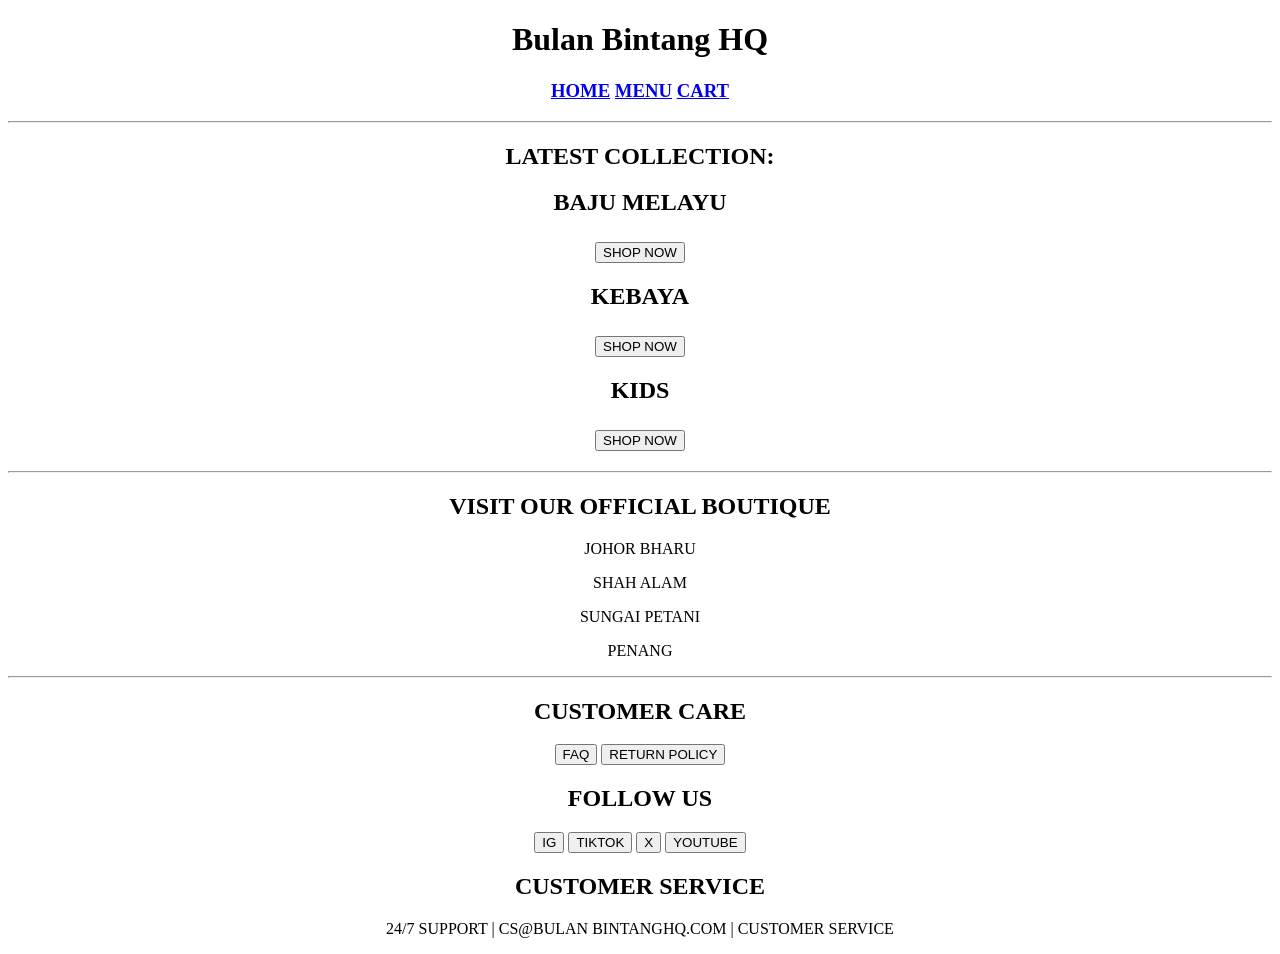
==== index.html @ 90bf2fcb "latest" ====
<!DOCTYPE html>
<html lang="en">
<head>
    <meta charset="UTF-8">
    <meta http-equiv="X-UA-Compatible" content="IE=edge">
    <meta name="viewport" content="width=device-width, initial-scale=1.0">
    <title>Bulan Bintang HQ</title>
</head>
<body> 
    <h1 align="center">Bulan Bintang HQ</h1>

    <h3 align="center">
    <a href="index.html">HOME</a>
    <a href="menu.html">MENU</a>
    <a href="cart.html">CART</a><h3>

    <hr>

    <h2 align="center">LATEST COLLECTION:</h2>

    <h2 align="center">BAJU MELAYU</h2>
    <h2 align="center"><button>SHOP NOW</button></h2>

    <h2 align="center">KEBAYA</h2>
    <h2 align="center"><button>SHOP NOW</button></h2>

    <h2 align="center">KIDS</h2>
    <h2 align="center"><button>SHOP NOW</button></h2>
    

    <hr>

    <h2 align="center">VISIT OUR OFFICIAL BOUTIQUE</h2>

    <P align="center">JOHOR BHARU</P>
    <P align="center">SHAH ALAM</P>
    <P align="center">SUNGAI PETANI</P>
    <p align="center">PENANG</P>

    <hr>

    <h2 align="center">CUSTOMER CARE</h2>
    <p align="center">
        <button>FAQ</button>
        <button>RETURN POLICY</button>
    </p>

    <h2 align="center">FOLLOW US</h2>
    <p align="center">
        <button>IG</button>
        <button>TIKTOK</button>
        <button>X</button>
        <button>YOUTUBE</button>

    <h2 align="center">CUSTOMER SERVICE</h2>
    <P align="center">24/7 SUPPORT | CS@BULAN BINTANGHQ.COM | CUSTOMER SERVICE</P>


</body>
</html>
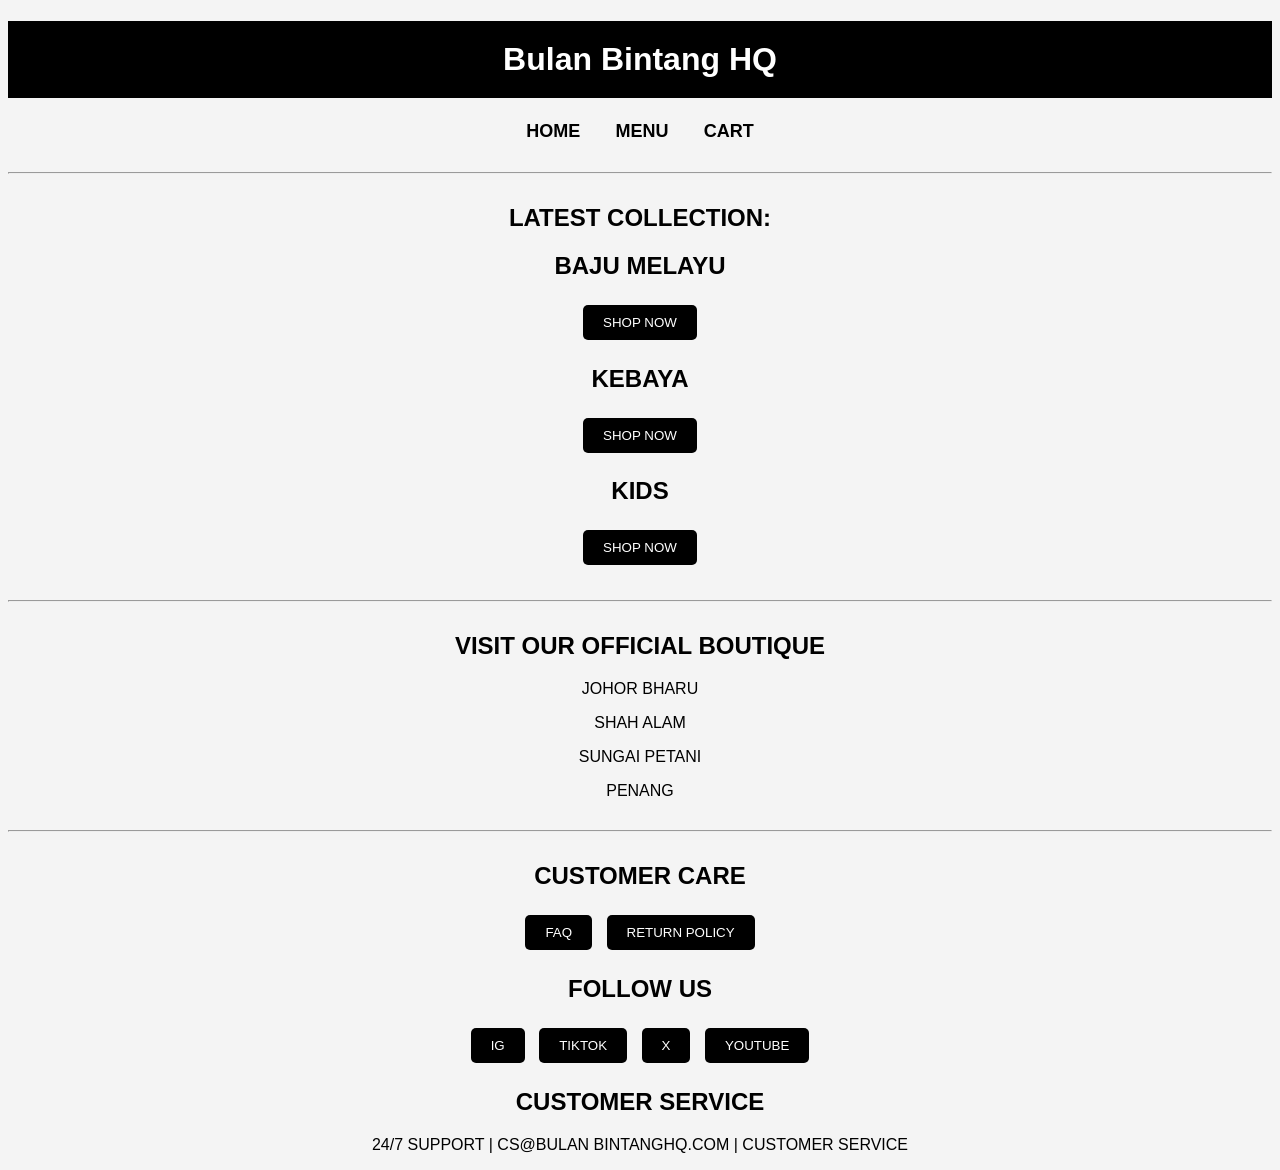
==== commit 65b1a49e: "latest" ====
--- a/index.html
+++ b/index.html
@@ -5,6 +5,7 @@
     <meta http-equiv="X-UA-Compatible" content="IE=edge">
     <meta name="viewport" content="width=device-width, initial-scale=1.0">
     <title>Bulan Bintang HQ</title>
+    <link rel="stylesheet" href="style.css">
 </head>
 <body> 
     <h1 align="center">Bulan Bintang HQ</h1>
--- a/style.css
+++ b/style.css
@@ -0,0 +1,78 @@
+body{
+    font-family: Arial;
+    background-color: #f4f4f4;
+}
+
+h1{
+    text-align: center;
+    background-color: black;
+    color: white;
+    padding: 20px;
+}
+
+h2,h3,p{
+    text-align: center;
+}
+
+a{
+    text-decoration: none;
+    color: black;
+    margin: 15px;
+    font-size: 18px;
+    font-weight: bold;
+}
+
+a:hover{
+    color: darkred;
+}
+
+button{
+    background-color: black;
+    color: white;
+    border: none;
+    padding: 10px 20px;
+    margin: 5px;
+    border-radius: 5px;
+    cursor: pointer;
+}
+
+button:hover{
+    background-color: darkred;
+}
+
+img{
+    border-radius: 30px;
+    margin-top: 10px;
+}
+
+.product{
+    display: flex;
+    justify-content: center;
+    gap: 30px;
+    text-align: center;
+}
+
+.card{
+    background-color: white;
+    padding: 20px;
+    border-radius: 10px;
+    box-shadow: 0 4px 8px rgba(0,0,0,0.1);
+}
+
+.product.image{
+    width: 250px;
+    height: 250px;
+    object-fit: cover;
+}
+
+input{
+    padding: 8px;
+    width: 250px;
+    border-radius: 5px;
+    border: 1px solid gray;
+}
+
+hr{
+    margin-top: 30px;
+    margin-bottom: 30px;
+}
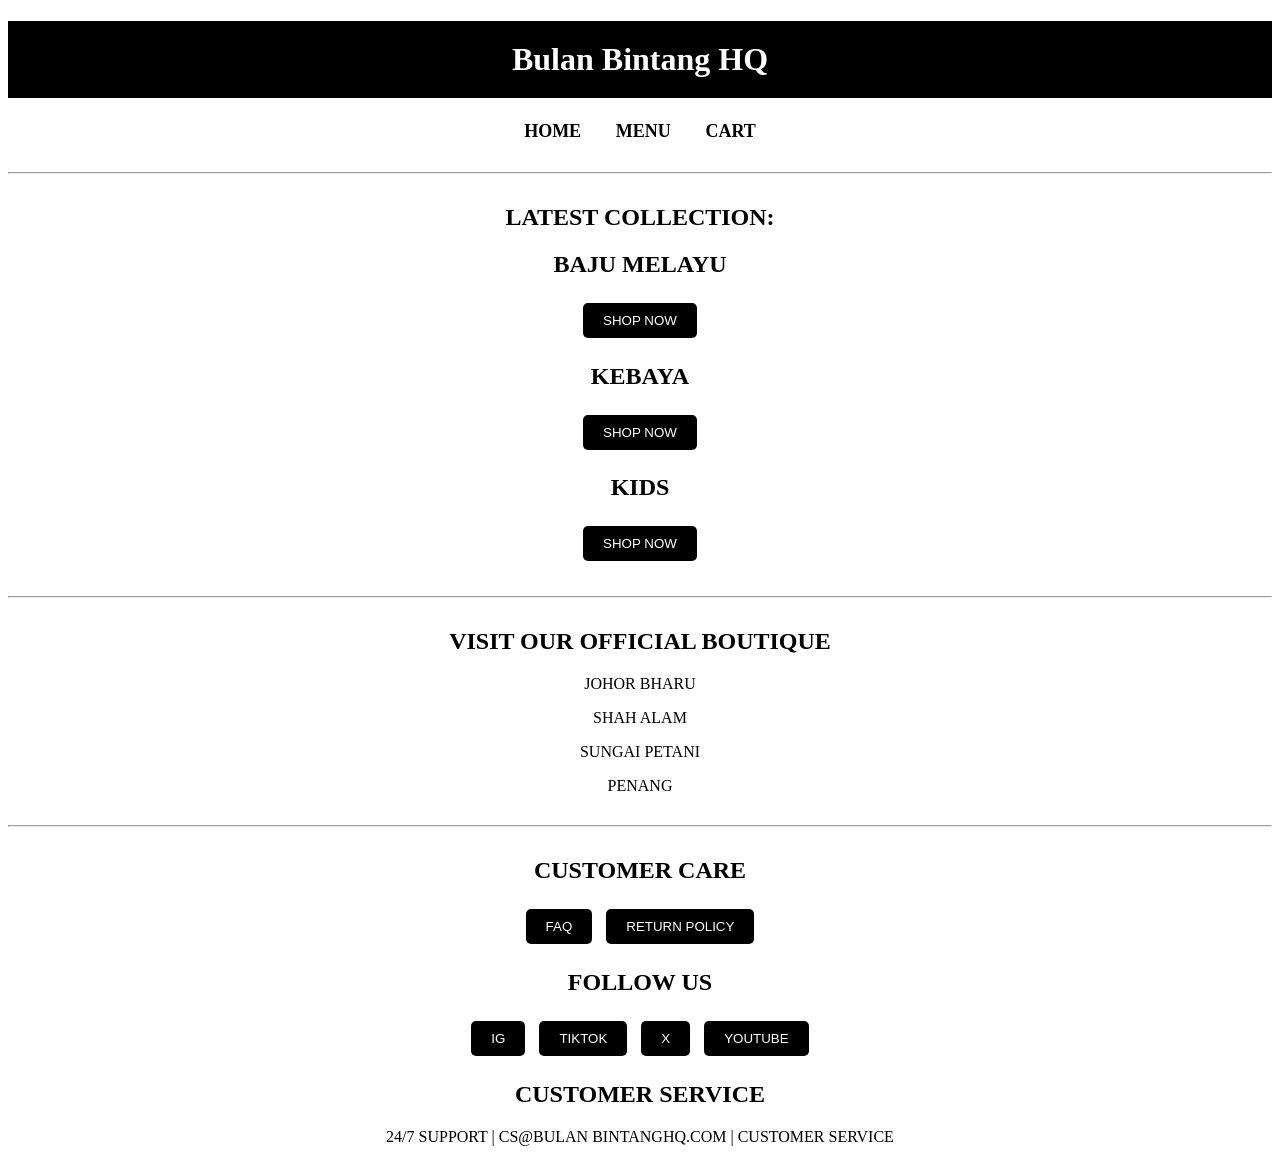
==== commit 84eb63f1: "latest" ====
--- a/index.html
+++ b/index.html
@@ -8,53 +8,54 @@
     <link rel="stylesheet" href="style.css">
 </head>
 <body> 
-    <h1 align="center">Bulan Bintang HQ</h1>
+    <h1 class="h1">Bulan Bintang HQ</h1>
 
-    <h3 align="center">
-    <a href="index.html">HOME</a>
-    <a href="menu.html">MENU</a>
-    <a href="cart.html">CART</a><h3>
+    <h3 class="h3">
+    <a class="a" href="index.html">HOME</a>
+    <a class="a" href="menu.html">MENU</a>
+    <a class="a" href="cart.html">CART</a><h3>
 
-    <hr>
+    <hr class="hr">
 
-    <h2 align="center">LATEST COLLECTION:</h2>
+    <h2 class="h2">LATEST COLLECTION:</h2>
 
-    <h2 align="center">BAJU MELAYU</h2>
-    <h2 align="center"><button>SHOP NOW</button></h2>
+    <h2 class="h2">BAJU MELAYU</h2>
+    <h2 class="h2"><button class="button">SHOP NOW</button></h2>
 
-    <h2 align="center">KEBAYA</h2>
-    <h2 align="center"><button>SHOP NOW</button></h2>
+    <h2 class="h2">KEBAYA</h2>
+    <h2 class="h2"><button class="button">SHOP NOW</button></h2>
 
-    <h2 align="center">KIDS</h2>
-    <h2 align="center"><button>SHOP NOW</button></h2>
+    <h2 class="h2">KIDS</h2>
+    <h2 class="h2"><button class="button">SHOP NOW</button></h2>
     
 
-    <hr>
+    <hr class="hr">
 
-    <h2 align="center">VISIT OUR OFFICIAL BOUTIQUE</h2>
+    <h2 class="h2">VISIT OUR OFFICIAL BOUTIQUE</h2>
 
-    <P align="center">JOHOR BHARU</P>
-    <P align="center">SHAH ALAM</P>
-    <P align="center">SUNGAI PETANI</P>
-    <p align="center">PENANG</P>
+    <P class="p">JOHOR BHARU</P>
+    <P class="p">SHAH ALAM</P>
+    <P class="p">SUNGAI PETANI</P>
+    <p class="p">PENANG</P>
 
-    <hr>
+    <hr class="hr">
 
-    <h2 align="center">CUSTOMER CARE</h2>
-    <p align="center">
-        <button>FAQ</button>
-        <button>RETURN POLICY</button>
+    <h2 class="h2">CUSTOMER CARE</h2>
+    <p class="p">
+        <button class="button">FAQ</button>
+        <button class="button">RETURN POLICY</button>
     </p>
 
-    <h2 align="center">FOLLOW US</h2>
-    <p align="center">
-        <button>IG</button>
-        <button>TIKTOK</button>
-        <button>X</button>
-        <button>YOUTUBE</button>
+    <h2 class="h2">FOLLOW US</h2>
+    <p class="p">
+        <button class="button">IG</button>
+        <button class="button">TIKTOK</button>
+        <button class="button">X</button>
+        <button class="button">YOUTUBE</button>
+    </p>
 
-    <h2 align="center">CUSTOMER SERVICE</h2>
-    <P align="center">24/7 SUPPORT | CS@BULAN BINTANGHQ.COM | CUSTOMER SERVICE</P>
+    <h2 class="h2">CUSTOMER SERVICE</h2>
+    <P class="p">24/7 SUPPORT | CS@BULAN BINTANGHQ.COM | CUSTOMER SERVICE</P>
 
 
 </body>
--- a/style.css
+++ b/style.css
@@ -1,20 +1,20 @@
-body{
+.body{
     font-family: Arial;
     background-color: #f4f4f4;
 }
 
-h1{
+.h1{
     text-align: center;
     background-color: black;
     color: white;
     padding: 20px;
 }
 
-h2,h3,p{
+.h2,h3,p{
     text-align: center;
 }
 
-a{
+.a{
     text-decoration: none;
     color: black;
     margin: 15px;
@@ -22,11 +22,11 @@
     font-weight: bold;
 }
 
-a:hover{
+.a:hover{
     color: darkred;
 }
 
-button{
+.button{
     background-color: black;
     color: white;
     border: none;
@@ -36,11 +36,11 @@
     cursor: pointer;
 }
 
-button:hover{
+.button:hover{
     background-color: darkred;
 }
 
-img{
+.img{
     border-radius: 30px;
     margin-top: 10px;
 }
@@ -65,14 +65,14 @@
     object-fit: cover;
 }
 
-input{
+.input{
     padding: 8px;
     width: 250px;
     border-radius: 5px;
     border: 1px solid gray;
 }
 
-hr{
+.hr{
     margin-top: 30px;
     margin-bottom: 30px;
 }
